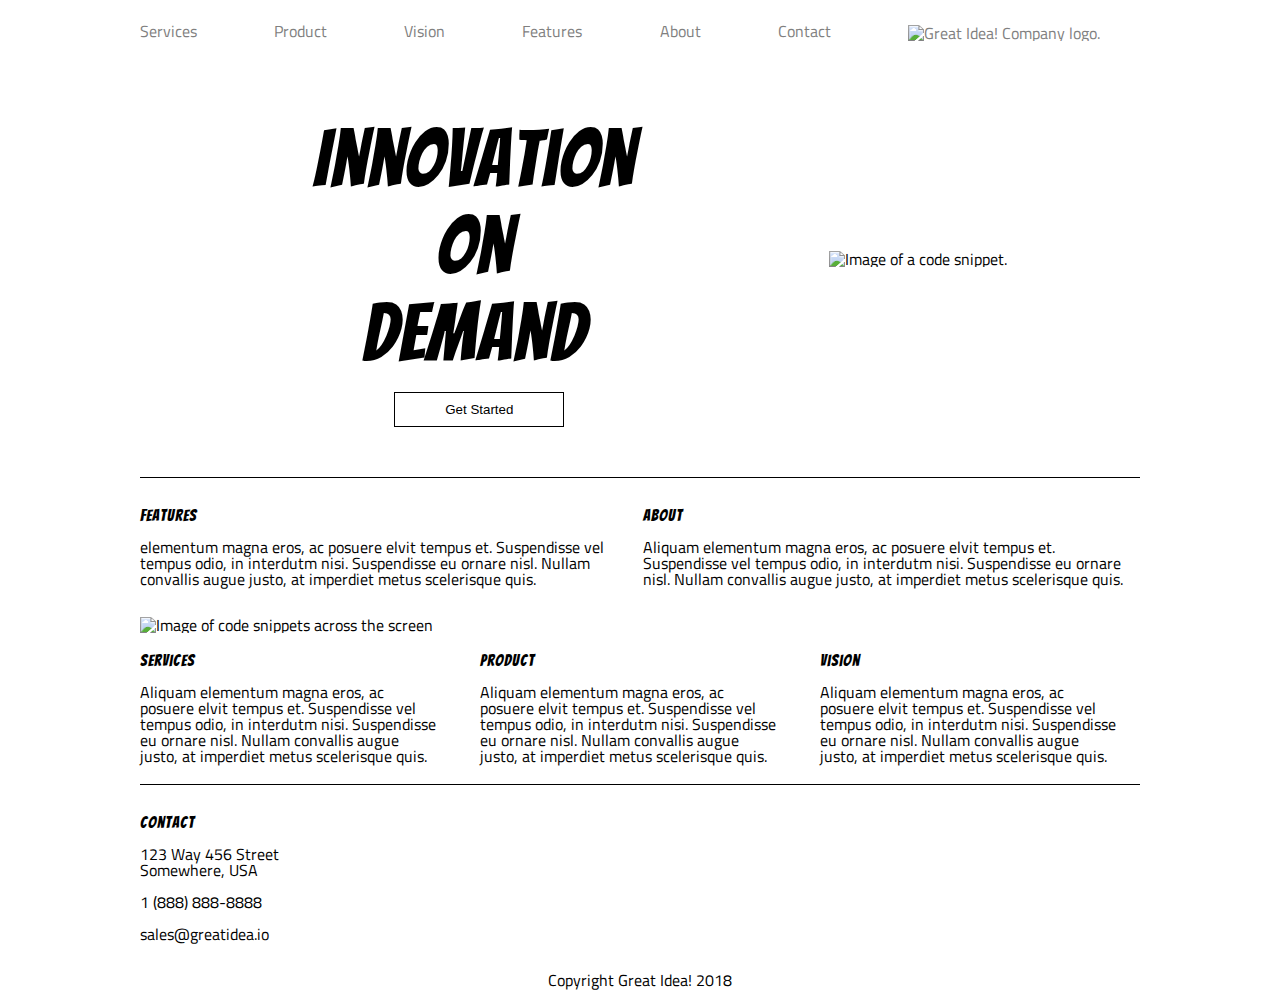
==== index.html @ b8338651 "Updated index.css and index.html from UI-III flexbox code per the README.md instructions." ====
<!doctype html>

<html lang="en">
<head>
  <meta charset="utf-8">
  <title>Great Idea - Responsive I</title>

  <link href="https://fonts.googleapis.com/css?family=Bangers|Titillium+Web" rel="stylesheet">
  <link rel="stylesheet" href="css/index.css">

  <meta name="viewport" content="width=device-width, initial-scale=1">

</head>

<body>
<!-- Use past code you created here for Great Idea Web Page or past solution for Great Idea Web Page HTML here! -->

  <div class="container">

    <div class="nav-bar">

      <nav class="links">
        <a href="services.html">Services</a>
        <a href="product.html">Product</a>
        <a href="#">Vision</a>
        <a href="#">Features</a>
        <a href="#">About</a>
        <a href="#">Contact</a>
        <a href="#">
          <img src="img/logo.png" alt="Great Idea! Company logo.">
        </a>
      </nav>

    </div>
      
    <header>
      
      <div class="header-left">
      <h1>Innovation</h1>
      <br>
      <h1>On</h1>
      <br>
      <h1>Demand</h1>
      <br>
      <button>Get Started</button>
      </div>

      <div class="header-right">
      <img src="img/header-img.png" alt="Image of a code snippet.">
      </div>

    </header>

    <main class="main-content">

      <div class="top-content">

      <div class="info-box">
        <h3>Features</h3>
        <p>elementum magna eros, ac posuere elvit tempus et. Suspendisse vel tempus odio, in interdutm nisi. Suspendisse eu ornare nisl. Nullam convallis augue justo, at imperdiet metus scelerisque quis.</p>
      </div>

      <div class="info-box">
        <h3>About</h3>
        <p>Aliquam elementum magna eros, ac posuere elvit tempus et. Suspendisse vel tempus odio, in interdutm nisi. Suspendisse eu ornare nisl. Nullam convallis augue justo, at imperdiet metus scelerisque quis.</p>
      </div>

      </div>

      <img class="middle-img" src="img/mid-page-accent.jpg" alt="Image of code snippets across the screen">
    
      <div class="bottom-content">

        <div class="info-box">
          <h3>Services</h3>
          <p>Aliquam elementum magna eros, ac posuere elvit tempus et. Suspendisse vel tempus odio, in interdutm nisi. Suspendisse eu ornare nisl. Nullam convallis augue justo, at imperdiet metus scelerisque quis.</p>
        </div>

        <div class="info-box">
          <h3>Product</h3>
          <p>Aliquam elementum magna eros, ac posuere elvit tempus et. Suspendisse vel tempus odio, in interdutm nisi. Suspendisse eu ornare nisl. Nullam convallis augue justo, at imperdiet metus scelerisque quis.</p>
        </div>

        <div class="info-box">
          <h3>Vision</h3>
          <p>Aliquam elementum magna eros, ac posuere elvit tempus et. Suspendisse vel tempus odio, in interdutm nisi. Suspendisse eu ornare nisl. Nullam convallis augue justo, at imperdiet metus scelerisque quis.</p>
        </div>

      </div>

    </main>

    <address class="contact-info">
      <h3>Contact</h3>
      <ul>
        <li>123 Way 456 Street</li>
        <li>Somewhere, USA</li>
        <br>
        <li>1 (888) 888-8888</li>
        <br>
        <li>sales@greatidea.io</li>
      </ul>

    </address>

    <footer>
      <p>Copyright Great Idea! 2018</p>
    </footer>

  </div>

</body>
</html>
---- css/index.css ----
/* Use your own code or past solution for Great Idea Web Page CSS here! */

/* http://meyerweb.com/eric/tools/css/reset/ 
   v2.0 | 20110126
   License: none (public domain)
*/

html, body, div, span, applet, object, iframe,
h1, h2, h3, h4, h5, h6, p, blockquote, pre,
a, abbr, acronym, address, big, cite, code,
del, dfn, em, img, ins, kbd, q, s, samp,
small, strike, strong, sub, sup, tt, var,
b, u, i, center,
dl, dt, dd, ol, ul, li,
fieldset, form, label, legend,
table, caption, tbody, tfoot, thead, tr, th, td,
article, aside, canvas, details, embed, 
figure, figcaption, footer, header, hgroup, 
menu, nav, output, ruby, section, summary,
time, mark, audio, video {
	margin: 0;
	padding: 0;
	border: 0;
	font-size: 100%;
	font: inherit;
	vertical-align: baseline;
}
/* HTML5 display-role reset for older browsers */
article, aside, details, figcaption, figure, 
footer, header, hgroup, menu, nav, section {
	display: block;
}
body {
	line-height: 1;
}
ol, ul {
	list-style: none;
}
blockquote, q {
	quotes: none;
}
blockquote:before, blockquote:after,
q:before, q:after {
	content: '';
	content: none;
}
table {
	border-collapse: collapse;
	border-spacing: 0;
}

/* Set every element's box-sizing to border-box */
* {
    box-sizing: border-box;
}

html, body {
    height: 100%;
    font-family: 'Abel', 'Titillium Web', sans-serif;
}

h1, h2, h3, h4, h5 {
    font-family: 'Bangers', cursive;
    letter-spacing: 1px;
    margin-bottom: 15px;
}

/* Your code starts here! */

.container {
	margin: 20px auto;
	text-align: center;
	width: 1000px;
}

.container .nav-bar .links {
	display: flex;
	justify-content: space-between;
	align-items: center;
	margin-top: 5px;
}

.container .nav-bar .links a {
	text-decoration: none;
	color: gray;
	
}

.nav-bar .links a:first-child {
	justify-content: flex-start;
}

.nav-bar .links a:last-child {
	margin-right: 20px;
}

.nav-bar .links a:hover {
	color: black;
	text-decoration: underline;
}

.nav-bar .links a img {
	margin-top: 5px;
	margin-right: 20px;
	
}

.container header {
	display: flex;
	justify-content: space-evenly;
	align-items: center;
}

header .header-left {
    margin-top: 90px;
}

header .header-left h1 {
	text-align: center;
	font-size: 80px;
	margin-left: 40px;
	margin-right: 30px;
	line-height: .7;
}

header .header-left button {
	width: 170px;
    height: 35px;
    background: white;
	border: 1px solid black;
	margin-left: 20px;
}

header .header-left button:hover {
	background: black;
	color: white;
	cursor: pointer;
}

header .header-left button:active {
  transform: translateX(4px);
}

header .header-right img {
	margin-top: 50px;
	margin-left: 30px;
}

.container .main-content {
	border-top: 1px solid black;
	border-bottom: 1px solid black;
	margin-top: 50px;
	text-align: left;
	
}

.main-content .top-content {
	display: flex;
	justify-content: space-evenly;
}

.main-content .top-content .info-box {
	width: 49%;
	display: inline-block;
	margin: 30px auto;
}

.main-content .top-content .info-box:first-child {
	margin-left: 0;
}

.main-content .middle-img {
	width: 100%;
}

.main-content .bottom-content {
	display: flex;
	justify-content: space-evenly;
}

.main-content .bottom-content .info-box:first-child {
	margin-left: 0;
}

.main-content .bottom-content .info-box {
	width: 30%;
	display: inline-block;
	margin: 20px auto;
}

.container .contact-info {
	text-align: left;
	margin: 30px auto;
}

.container footer p {
	text-align: center;
}
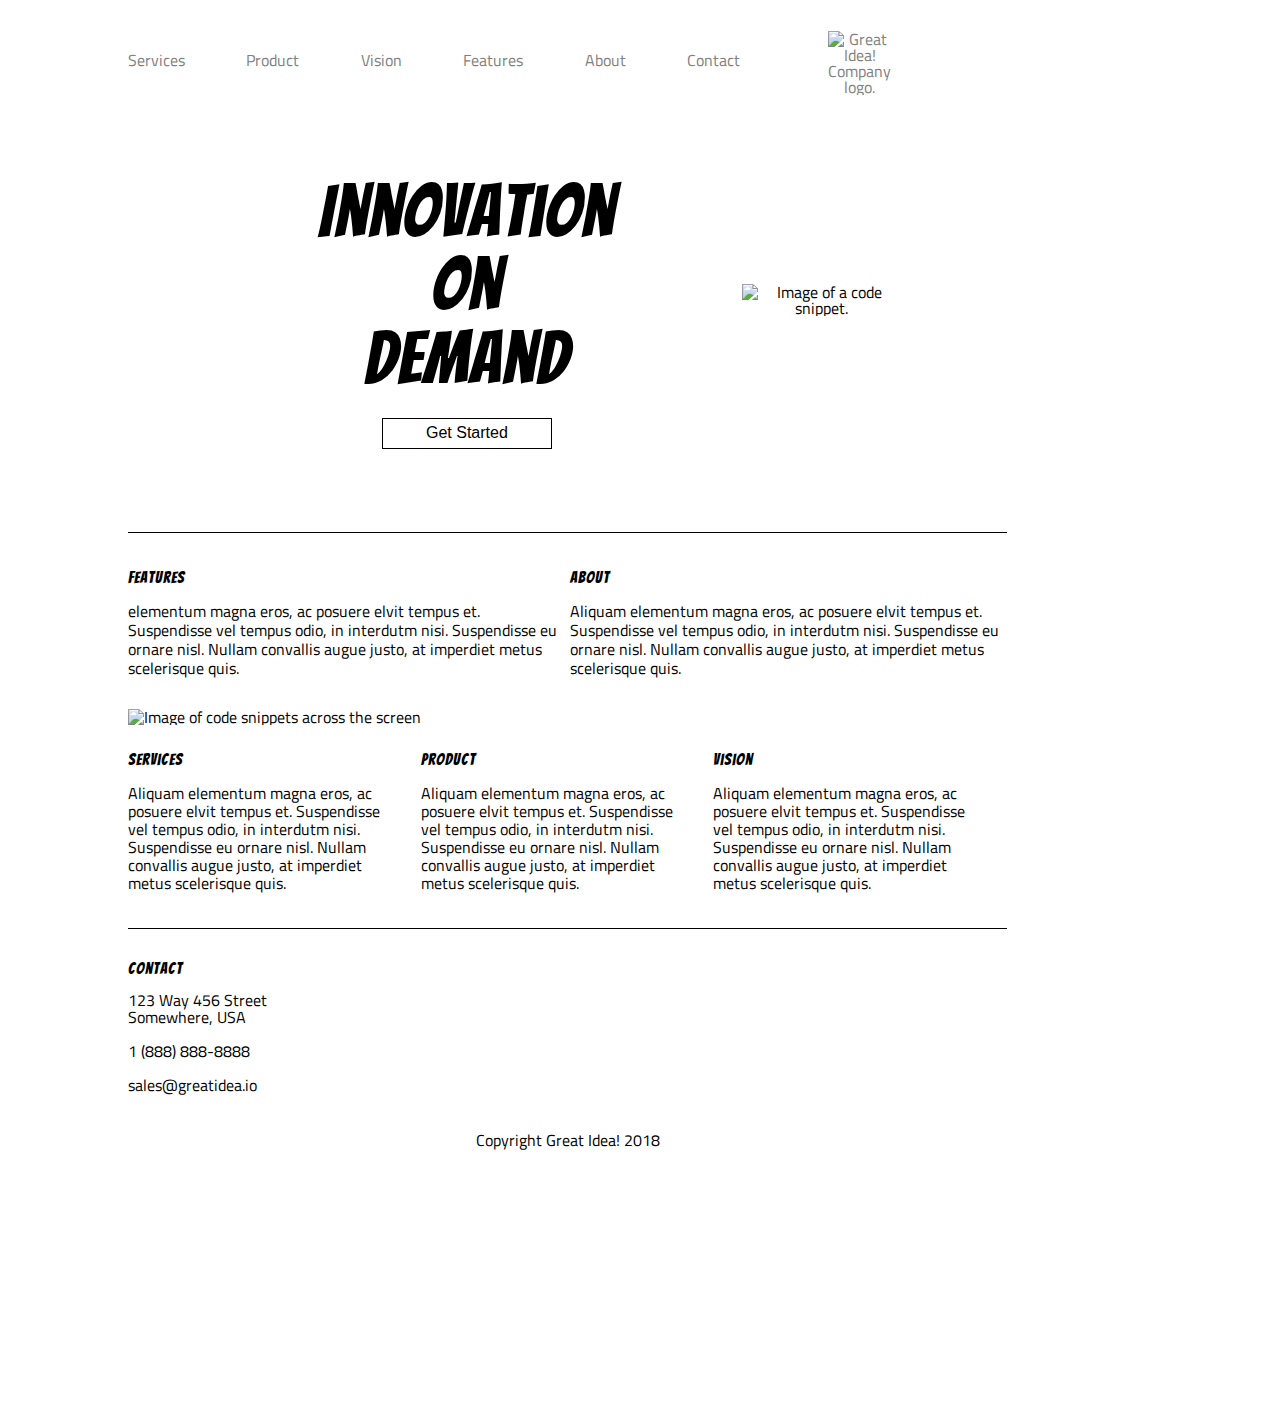
==== commit 5cd9e849: "Used PerfectPixel extension, tried to get as close as I could before starting different media querie" ====
--- a/index.html
+++ b/index.html
@@ -20,8 +20,8 @@
     <div class="nav-bar">
 
       <nav class="links">
-        <a href="services.html">Services</a>
-        <a href="product.html">Product</a>
+        <a href="#">Services</a>
+        <a href="#">Product</a>
         <a href="#">Vision</a>
         <a href="#">Features</a>
         <a href="#">About</a>
@@ -37,11 +37,8 @@
       
       <div class="header-left">
       <h1>Innovation</h1>
-      <br>
       <h1>On</h1>
-      <br>
       <h1>Demand</h1>
-      <br>
       <button>Get Started</button>
       </div>
 
--- a/css/index.css
+++ b/css/index.css
@@ -68,30 +68,35 @@
 /* Your code starts here! */
 
 .container {
-	margin: 20px auto;
+	margin: auto;
 	text-align: center;
-	width: 1000px;
+	width: 1024px;
+	height: 1388px;
 }
 
 .container .nav-bar .links {
 	display: flex;
-	justify-content: space-between;
-	align-items: center;
-	margin-top: 5px;
+    justify-content: space-between;
+    align-items: center;
+    margin-right: 40%;
+    margin-top: 2.5%;
 }
 
 .container .nav-bar .links a {
 	text-decoration: none;
 	color: gray;
+	margin-left: 10%;
 	
 }
 
 .nav-bar .links a:first-child {
 	justify-content: flex-start;
+	margin-left: 0;
 }
 
 .nav-bar .links a:last-child {
-	margin-right: 20px;
+	margin-left: 14.3%;
+	margin-bottom: .1%;
 }
 
 .nav-bar .links a:hover {
@@ -109,26 +114,34 @@
 	display: flex;
 	justify-content: space-evenly;
 	align-items: center;
+	margin-top: 1.8%;
+    margin-right: 10%;
 }
 
 header .header-left {
-    margin-top: 90px;
+	margin-top: 9%;
+	display: flex;
+	flex-direction: column;
+	justify-content: center;
+	align-items: center;
 }
 
 header .header-left h1 {
 	text-align: center;
-	font-size: 80px;
-	margin-left: 40px;
-	margin-right: 30px;
-	line-height: .7;
+    font-size: 73px;
+    margin-left: 28%;
+    line-height: .4;
+    margin-bottom: 15%;
 }
 
 header .header-left button {
 	width: 170px;
-    height: 35px;
+    height: 31px;
     background: white;
-	border: 1px solid black;
-	margin-left: 20px;
+    border: 1px solid black;
+    margin-left: 28%;
+	font-size: 16px;
+	margin-bottom: 4%;
 }
 
 header .header-left button:hover {
@@ -142,21 +155,25 @@
 }
 
 header .header-right img {
-	margin-top: 50px;
-	margin-left: 30px;
+	margin-top: 14%;
+    margin-left: 11%;
+
 }
 
 .container .main-content {
 	border-top: 1px solid black;
 	border-bottom: 1px solid black;
-	margin-top: 50px;
-	text-align: left;
+	margin-top: 7%;
+    text-align: left;
+    margin-right: 14.2%;
 	
 }
 
 .main-content .top-content {
 	display: flex;
 	justify-content: space-evenly;
+	margin-top: .5%;
+    line-height: 1.2;
 }
 
 .main-content .top-content .info-box {
@@ -175,7 +192,11 @@
 
 .main-content .bottom-content {
 	display: flex;
-	justify-content: space-evenly;
+    justify-content: space-evenly;
+    margin-top: .7%;
+    margin-right: 2%;
+    line-height: 1.13;
+    padding-bottom: 1.8%;
 }
 
 .main-content .bottom-content .info-box:first-child {
@@ -190,9 +211,12 @@
 
 .container .contact-info {
 	text-align: left;
-	margin: 30px auto;
+	margin: 3% auto;
+	line-height: 1.0624;
 }
 
 .container footer p {
 	text-align: center;
-}
+	margin-top: 3.7%;
+    margin-right: 14%;
+}
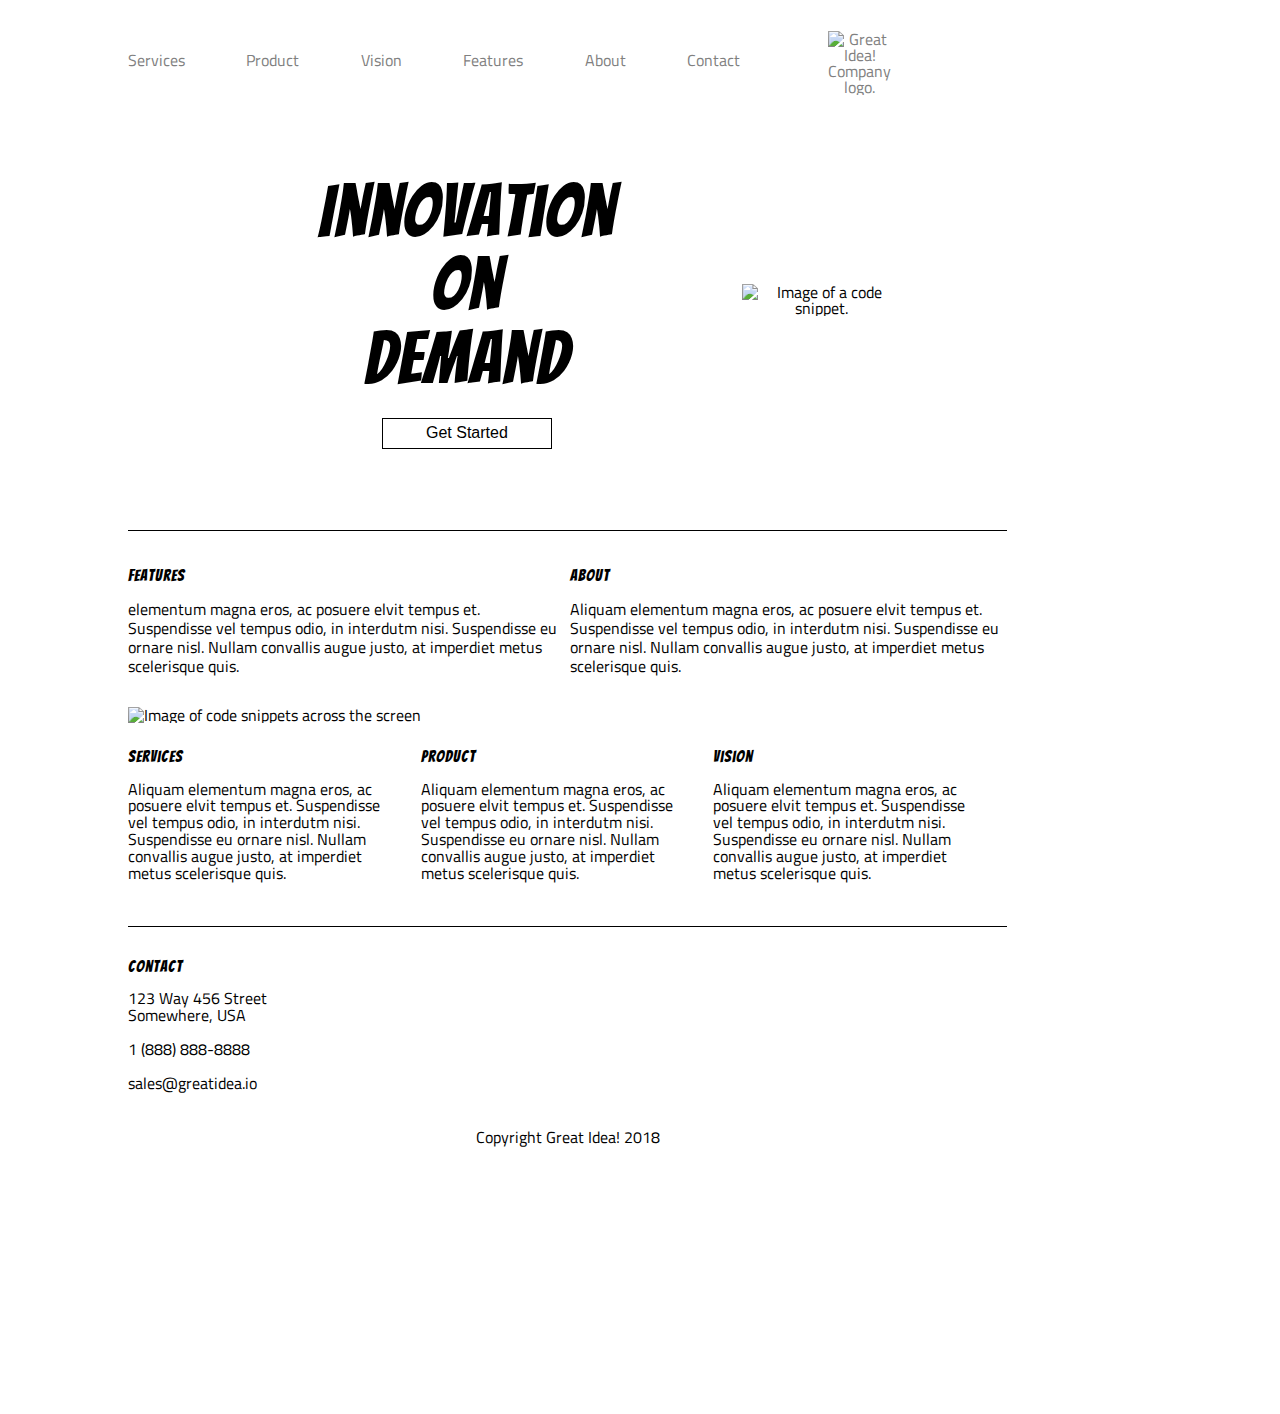
==== commit f14090c8: "Working on tablet-view.  Done with nav and top logo.  Just aligned header text with button." ====
--- a/index.html
+++ b/index.html
@@ -17,21 +17,21 @@
 
   <div class="container">
 
-    <div class="nav-bar">
+    <div class="tablet-logo">
+        <img src="img/logo.png" alt="Great Idea! Company logo.">
+    </div>
 
-      <nav class="links">
-        <a href="#">Services</a>
-        <a href="#">Product</a>
-        <a href="#">Vision</a>
-        <a href="#">Features</a>
-        <a href="#">About</a>
-        <a href="#">Contact</a>
-        <a href="#">
-          <img src="img/logo.png" alt="Great Idea! Company logo.">
-        </a>
-      </nav>
-
-    </div>
+    <nav class="nav-bar">
+      <a href="#">Services</a>
+      <a href="#">Product</a>
+      <a href="#">Vision</a>
+      <a href="#">Features</a>
+      <a href="#">About</a>
+      <a href="#">Contact</a>
+      <a href="#">
+        <img src="img/logo.png" alt="Great Idea! Company logo.">
+      </a>
+    </nav>
       
     <header>
       
--- a/css/index.css
+++ b/css/index.css
@@ -74,7 +74,27 @@
 	height: 1388px;
 }
 
-.container .nav-bar .links {
+	@media(max-width: 800px) {
+		.container {
+		border: 1px solid red;
+		width: 800px;
+		height: 1370px;
+		}
+	}
+
+.container .tablet-logo {
+	display: none;
+}
+
+	@media(max-width: 800px) {
+		.container .tablet-logo {
+			display: flex;
+			justify-content: center;
+			margin-top: 4%;
+		}
+	}
+
+.container .nav-bar {
 	display: flex;
     justify-content: space-between;
     align-items: center;
@@ -82,29 +102,50 @@
     margin-top: 2.5%;
 }
 
-.container .nav-bar .links a {
+	@media(max-width: 800px) {
+		.container .nav-bar {
+			display: flex;
+			justify-content: space-between;
+			align-items: center;
+			margin: 4.8% 8% 4.8% -5%;
+		}
+	}
+
+
+.container .nav-bar a {
 	text-decoration: none;
 	color: gray;
 	margin-left: 10%;
-	
-}
-
-.nav-bar .links a:first-child {
-	justify-content: flex-start;
+}
+
+.nav-bar a:first-child {
 	margin-left: 0;
 }
 
-.nav-bar .links a:last-child {
+	@media(max-width: 800px) {
+		.nav-bar a:first-child {
+			margin-left: 9%;
+		}
+	}
+
+
+.nav-bar a:last-child {
 	margin-left: 14.3%;
 	margin-bottom: .1%;
 }
 
-.nav-bar .links a:hover {
+	@media(max-width: 800px) {
+		.nav-bar a:last-child {
+			display: none;
+		}
+	}
+	
+.nav-bar a:hover {
 	color: black;
 	text-decoration: underline;
 }
 
-.nav-bar .links a img {
+.nav-bar a img {
 	margin-top: 5px;
 	margin-right: 20px;
 	
@@ -125,6 +166,12 @@
 	justify-content: center;
 	align-items: center;
 }
+
+	@media(max-width: 800px) {
+		header .header-left {
+			margin-top: 8%;
+		}
+	}
 
 header .header-left h1 {
 	text-align: center;
@@ -154,6 +201,12 @@
   transform: translateX(4px);
 }
 
+	@media(max-width: 800px) {
+		header .header-right {
+			display: none;
+		}
+	}
+
 header .header-right img {
 	margin-top: 14%;
     margin-left: 11%;
@@ -163,7 +216,7 @@
 .container .main-content {
 	border-top: 1px solid black;
 	border-bottom: 1px solid black;
-	margin-top: 7%;
+	margin-top: 6.8%;
     text-align: left;
     margin-right: 14.2%;
 	
@@ -195,8 +248,8 @@
     justify-content: space-evenly;
     margin-top: .7%;
     margin-right: 2%;
-    line-height: 1.13;
-    padding-bottom: 1.8%;
+    line-height: 1.05;
+    padding-bottom: 2.8%;
 }
 
 .main-content .bottom-content .info-box:first-child {
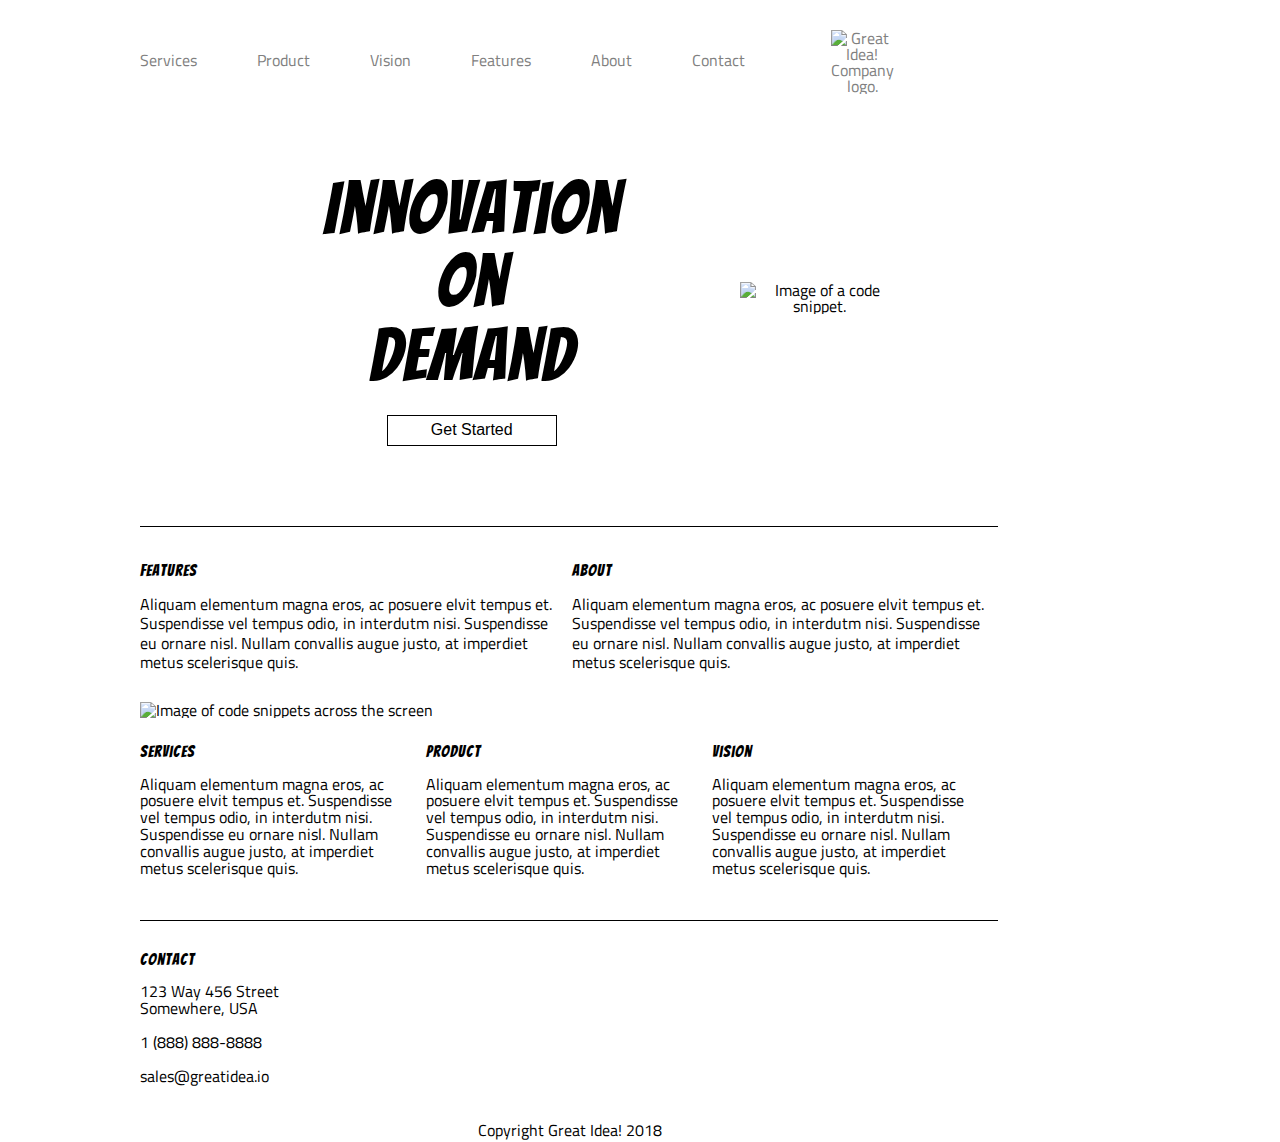
==== commit 8c646cfb: "Added 800px and 500px media queries with css changes.  Took a bit longer on it, using PixelPerfect e" ====
--- a/index.html
+++ b/index.html
@@ -17,8 +17,8 @@
 
   <div class="container">
 
-    <div class="tablet-logo">
-        <img src="img/logo.png" alt="Great Idea! Company logo.">
+    <div class="mobile-logo">
+      <a href="index.html"><img src="img/logo.png" alt="Great Idea! Company logo."></a>
     </div>
 
     <nav class="nav-bar">
@@ -32,14 +32,35 @@
         <img src="img/logo.png" alt="Great Idea! Company logo.">
       </a>
     </nav>
+
+    <nav class="nav-bar-mobile">
+      <div class="link-bars">
+        <a href="#">Services</a>
+      </div>
+      <div class="link-bars">
+        <a href="#">Product</a>
+      </div>
+      <div class="link-bars">
+        <a href="#">Vision</a>
+      </div>
+      <div class="link-bars">
+        <a href="#">Features</a>
+      </div>
+      <div class="link-bars">
+        <a href="#">About</a>
+      </div>
+      <div class="link-bars">
+        <a href="#">Contact</a>
+      </div>
+    </nav>
       
     <header>
       
       <div class="header-left">
-      <h1>Innovation</h1>
-      <h1>On</h1>
-      <h1>Demand</h1>
-      <button>Get Started</button>
+        <h1>Innovation</h1>
+        <h1>On</h1>
+        <h1>Demand</h1>
+        <button>Get Started</button>
       </div>
 
       <div class="header-right">
@@ -52,15 +73,15 @@
 
       <div class="top-content">
 
-      <div class="info-box">
-        <h3>Features</h3>
-        <p>elementum magna eros, ac posuere elvit tempus et. Suspendisse vel tempus odio, in interdutm nisi. Suspendisse eu ornare nisl. Nullam convallis augue justo, at imperdiet metus scelerisque quis.</p>
-      </div>
+        <div class="info-box">
+          <h3>Features</h3>
+          <p>Aliquam elementum magna eros, ac posuere elvit tempus et. Suspendisse vel tempus odio, in interdutm nisi. Suspendisse eu ornare nisl. Nullam convallis augue justo, at imperdiet metus scelerisque quis.</p>
+        </div>
 
-      <div class="info-box">
-        <h3>About</h3>
-        <p>Aliquam elementum magna eros, ac posuere elvit tempus et. Suspendisse vel tempus odio, in interdutm nisi. Suspendisse eu ornare nisl. Nullam convallis augue justo, at imperdiet metus scelerisque quis.</p>
-      </div>
+        <div class="info-box">
+          <h3>About</h3>
+          <p>Aliquam elementum magna eros, ac posuere elvit tempus et. Suspendisse vel tempus odio, in interdutm nisi. Suspendisse eu ornare nisl. Nullam convallis augue justo, at imperdiet metus scelerisque quis.</p>
+        </div>
 
       </div>
 
--- a/css/index.css
+++ b/css/index.css
@@ -70,29 +70,41 @@
 .container {
 	margin: auto;
 	text-align: center;
-	width: 1024px;
-	height: 1388px;
+	width: 1000px;
 }
 
 	@media(max-width: 800px) {
 		.container {
-		border: 1px solid red;
 		width: 800px;
-		height: 1370px;
-		}
-	}
-
-.container .tablet-logo {
+		height: auto;
+		}
+	}
+
+		@media(max-width: 500px) {
+			.container {
+				width: 500px;
+				height: auto;
+			}
+		}
+
+.container .mobile-logo {
 	display: none;
 }
 
 	@media(max-width: 800px) {
-		.container .tablet-logo {
+		.container .mobile-logo {
 			display: flex;
 			justify-content: center;
 			margin-top: 4%;
 		}
 	}
+
+		@media(max-width: 500px) {
+			.container .mobile-logo {
+				padding-bottom: 3%;
+				border-bottom: 1px solid gray;
+			}
+		}
 
 .container .nav-bar {
 	display: flex;
@@ -111,6 +123,11 @@
 		}
 	}
 
+		@media(max-width: 500px) {
+			.container .nav-bar {
+				display: none;
+			}
+		}
 
 .container .nav-bar a {
 	text-decoration: none;
@@ -128,7 +145,6 @@
 		}
 	}
 
-
 .nav-bar a:last-child {
 	margin-left: 14.3%;
 	margin-bottom: .1%;
@@ -150,6 +166,35 @@
 	margin-right: 20px;
 	
 }
+
+.container .nav-bar-mobile {
+	display: none;
+}
+
+		@media(max-width: 500px) {
+			.container .nav-bar-mobile {
+				display: flex;
+			flex-direction: column;
+			}
+
+			.container .nav-bar-mobile .link-bars {
+				margin-top: 4%;
+				border-bottom: 1px solid gray;
+				width: 100%;
+				padding-bottom: 4%;
+			}
+
+			.container .nav-bar-mobile .link-bars a {
+				font-size: 1.3em;
+				color: gray;
+				text-decoration: none;
+			}
+
+			.container .nav-bar-mobile .link-bars a:hover {
+				color: black;
+				text-decoration: underline;
+			}
+		}
 
 .container header {
 	display: flex;
@@ -173,6 +218,15 @@
 		}
 	}
 
+		@media(max-width: 500px) {
+			header .header-left {
+				width: 500px;
+				margin-top: 17%;
+				margin-right: 13%;
+				margin-bottom: 5%;
+			}
+		}
+
 header .header-left h1 {
 	text-align: center;
     font-size: 73px;
@@ -180,6 +234,13 @@
     line-height: .4;
     margin-bottom: 15%;
 }
+
+		@media(max-width: 500px) {
+			header .header-left h1 {
+				font-size: 4.5em;
+				line-height: .15;
+			}
+		}
 
 header .header-left button {
 	width: 170px;
@@ -191,6 +252,12 @@
 	margin-bottom: 4%;
 }
 
+		@media(max-width: 500px) {
+			header .header-left button {
+				font-size: 1.02em;
+			}
+		}
+
 header .header-left button:hover {
 	background: black;
 	color: white;
@@ -219,8 +286,21 @@
 	margin-top: 6.8%;
     text-align: left;
     margin-right: 14.2%;
-	
-}
+}
+
+	@media(max-width: 800px) {
+		.container .main-content {
+			margin: 8% 0 5% 2%;
+		}
+	}
+
+		@media(max-width: 500px) {
+			.container .main-content {
+				width: 92%;
+				margin-top: 8%;
+				margin-left: 4%;
+			}
+		}
 
 .main-content .top-content {
 	display: flex;
@@ -229,19 +309,69 @@
     line-height: 1.2;
 }
 
+	@media(max-width: 800px) {
+		.main-content .top-content {
+			margin: .5% 0;
+			flex-flow: row wrap;
+		}
+	}
+
+		@media(max-width: 500px) {
+			.main-content .top-content {
+				margin: 12% auto;
+			}
+		}
+
 .main-content .top-content .info-box {
 	width: 49%;
 	display: inline-block;
 	margin: 30px auto;
 }
 
+	@media(max-width: 800px) {
+		.main-content .top-content .info-box {
+			width: 46%;
+			margin: 3.8% 4% 4% 0%;
+		}
+	}
+
+		@media(max-width: 500px) {
+			.main-content .top-content .info-box {
+				width: 100%;
+				font-size: 1em;
+				margin: 7% auto;
+				line-height: 1.2;
+				height: auto;
+			}
+		}
+
 .main-content .top-content .info-box:first-child {
 	margin-left: 0;
 }
 
+	@media(max-width: 800px) {
+		.main-content .top-content .info-box:first-child {
+			margin: auto;
+		}
+	}
+
+		@media(max-width: 500px) {
+			.main-content .top-content .info-box:last-child {
+				margin-bottom: 3%;
+				padding-top: 1%;
+			}
+		}
+
 .main-content .middle-img {
 	width: 100%;
-}
+	display: inline-block;
+}
+
+		@media(max-width: 500px) {
+			.main-content .middle-img {
+				margin-top: -5%;
+			}
+		}
 
 .main-content .bottom-content {
 	display: flex;
@@ -252,15 +382,48 @@
     padding-bottom: 2.8%;
 }
 
+	@media(max-width: 800px) {
+		.main-content .bottom-content {
+			margin-bottom: 1.7%;
+		}
+	}
+
+		@media(max-width: 500px) {
+			.main-content .bottom-content {
+				flex-flow: row wrap;
+			}
+		}
+
 .main-content .bottom-content .info-box:first-child {
 	margin-left: 0;
 }
 
+
 .main-content .bottom-content .info-box {
 	width: 30%;
-	display: inline-block;
 	margin: 20px auto;
 }
+
+		@media(max-width: 500px) {
+			.main-content .bottom-content .info-box {
+				width: 100%;
+				font-size: .95em;
+				margin: 6% auto;
+				margin-bottom: 8%;
+				line-height: 1.12;
+			}
+		}
+
+		@media(max-width: 500px) {
+			.main-content .bottom-content .info-box:last-child {
+				margin: 7% auto;
+				margin-bottom: 4%;
+			}
+
+			.main-content .bottom-content .info-box p {
+				font-size: 1.052em;
+			}
+		}
 
 .container .contact-info {
 	text-align: left;
@@ -268,6 +431,32 @@
 	line-height: 1.0624;
 }
 
+	@media(max-width: 800px) {
+		.container .contact-info {
+			margin: auto 3.5%;
+		}
+	}
+
+		@media(max-width: 500px) {
+			.container .contact-info {
+				margin: 7% 3.5% 0 3.5%;
+				line-height: 1;
+			}
+		}	
+
+	@media(max-width: 800px) {
+		.container footer {
+			margin-left: 12.5%;
+    		margin-top: 5%;
+		}
+	}
+
+		@media(max-width: 500px) {
+			.container footer {
+				margin-top: 8%;
+			}
+		}
+
 .container footer p {
 	text-align: center;
 	margin-top: 3.7%;
